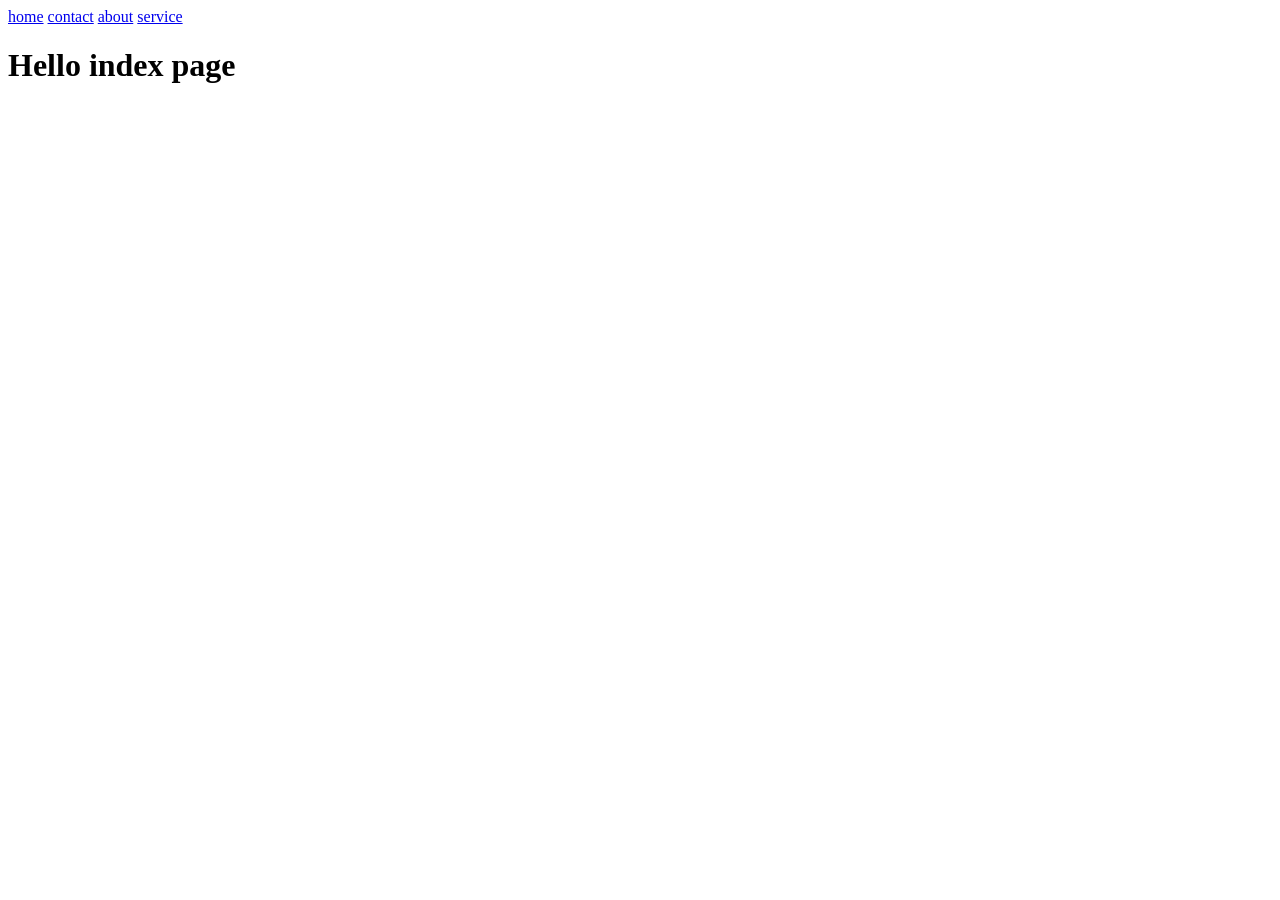
==== index.html @ fef84f47 "initial message" ====
<!DOCTYPE html>
<html lang="en">
<head>
    <meta charset="UTF-8">
    <meta name="viewport" content="width=device-width, initial-scale=1.0">
    <title>Document</title>
</head>
<body>
    <a href="index.html">home</a>
    <a href="contact.html">contact</a>
    <a href="about.html">about</a>
    <a href="service.html">service</a>
    <h1>Hello index page</h1>
</body>
</html>
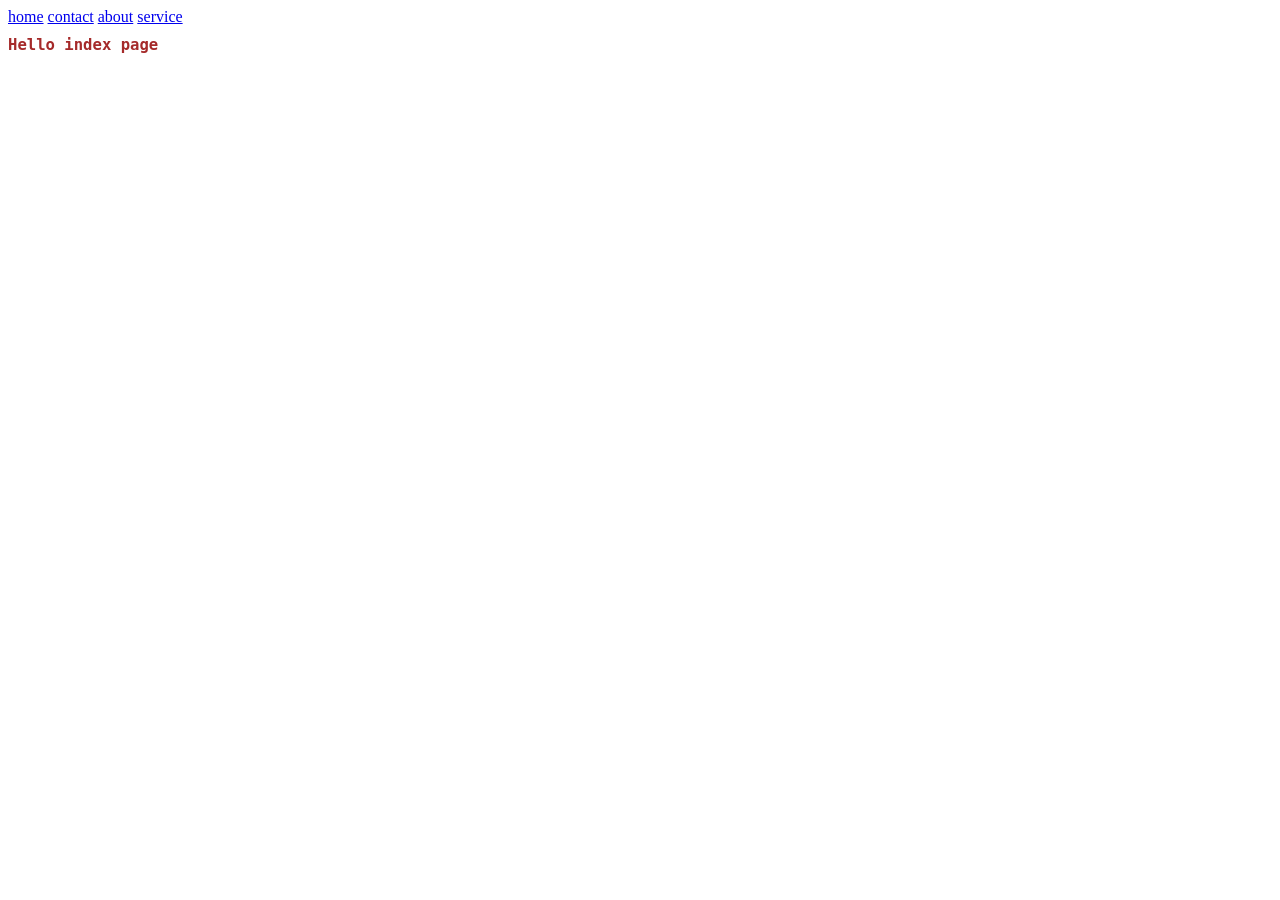
==== commit 5e039d23: "initial message" ====
--- a/index.html
+++ b/index.html
@@ -4,6 +4,7 @@
     <meta charset="UTF-8">
     <meta name="viewport" content="width=device-width, initial-scale=1.0">
     <title>Document</title>
+    <link rel="stylesheet" href="style.css"
 </head>
 <body>
     <a href="index.html">home</a>
--- a/style.css
+++ b/style.css
@@ -0,0 +1,5 @@
+h1 {
+    color:brown;
+    font-size: larger;
+    font-family:monospace;
+}
